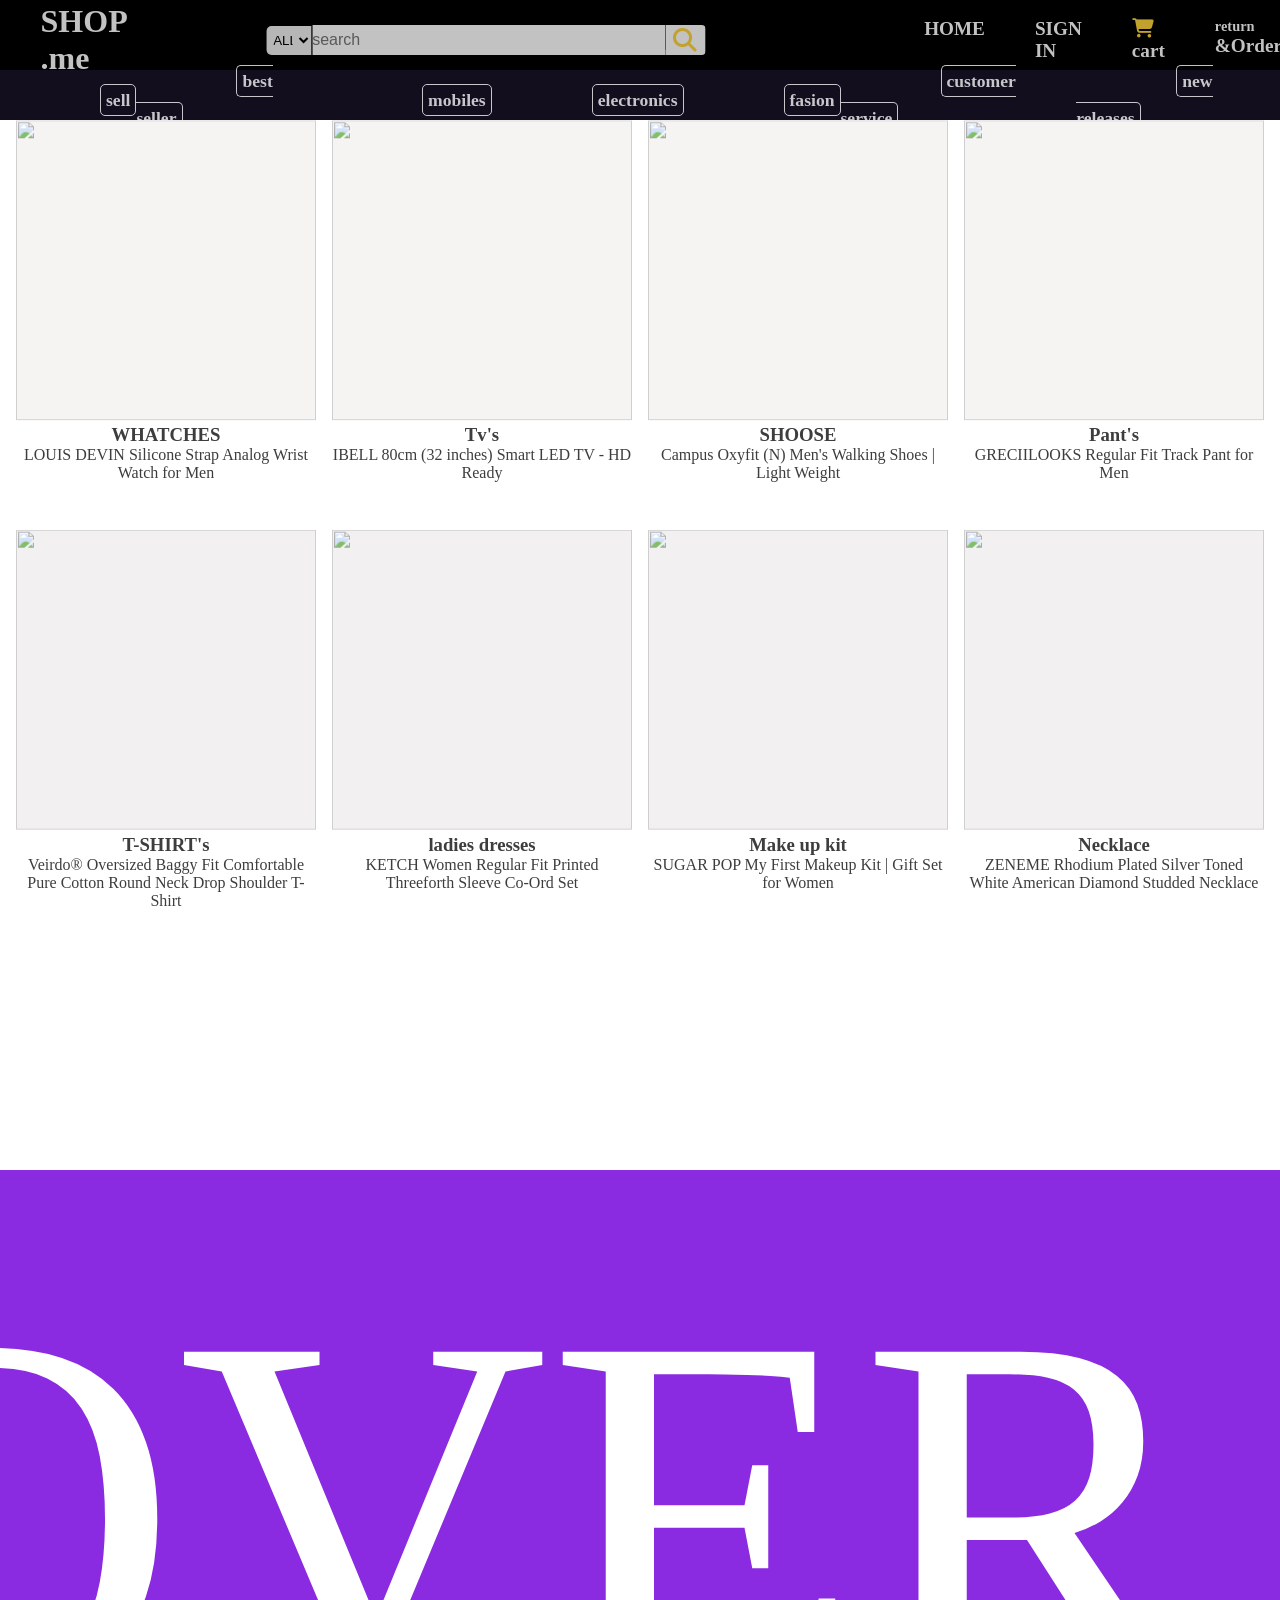
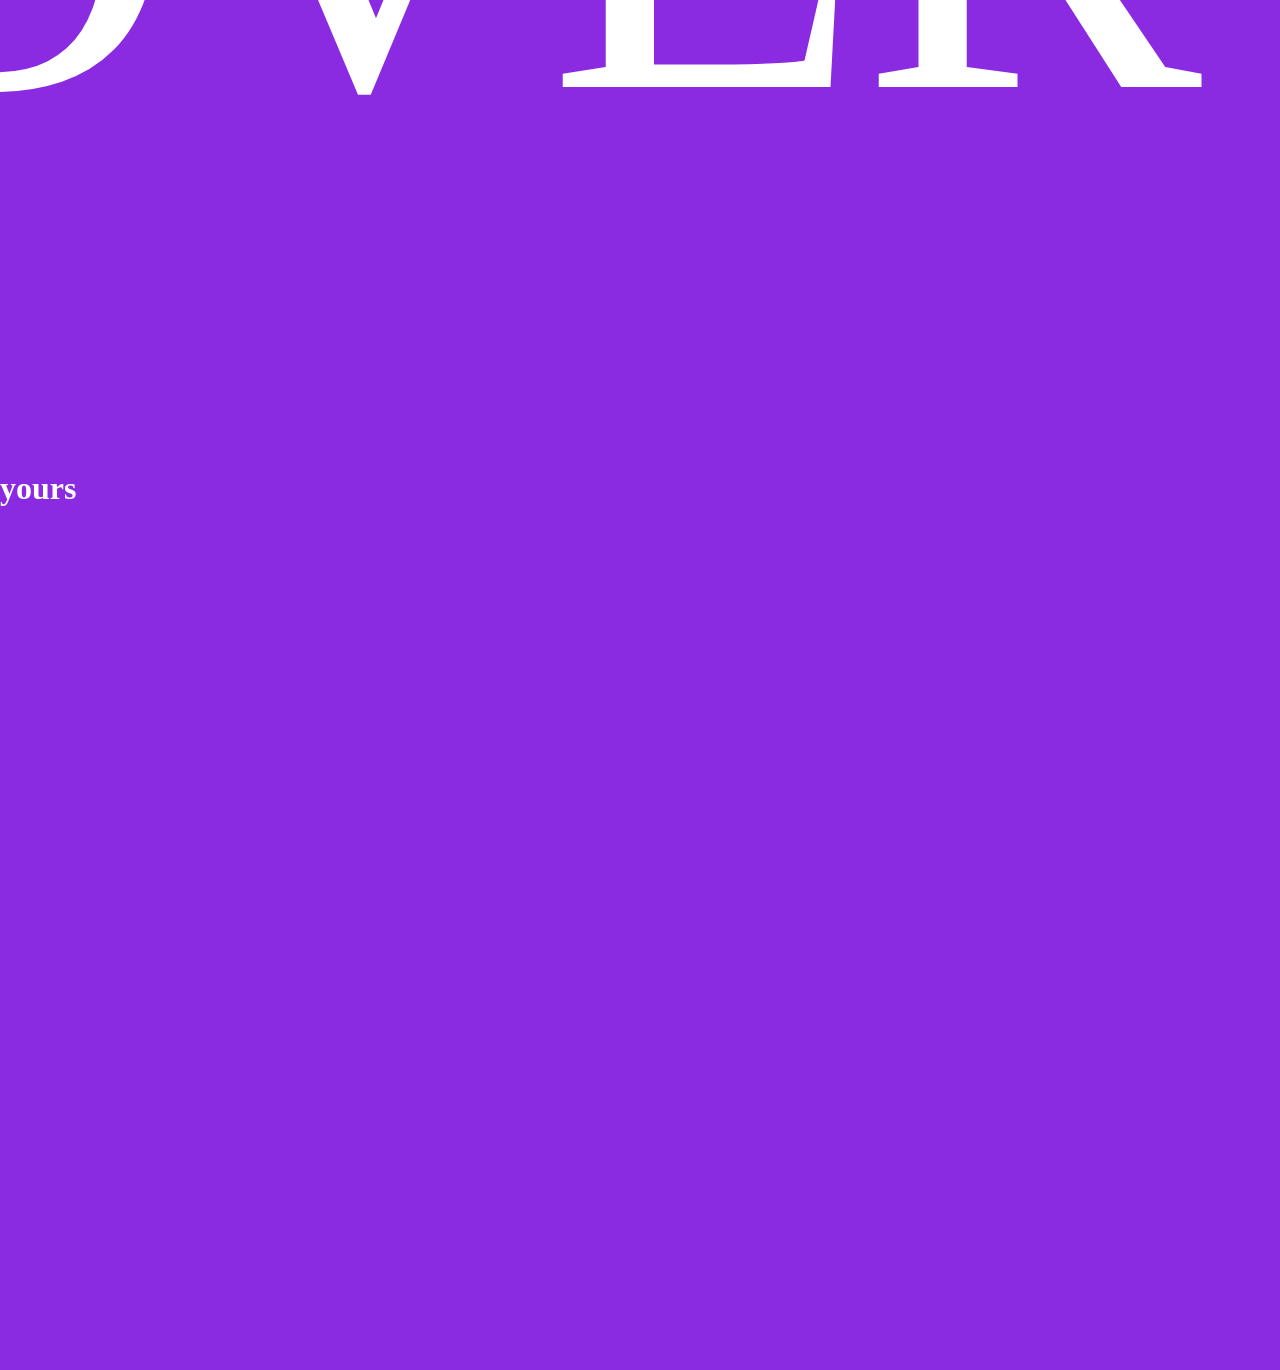
==== index.html @ ef71500c "modified" ====
<!DOCTYPE html>
<html lang="en">
<head>
    <meta charset="UTF-8">
    <meta name="viewport" content="width=device-width, initial-scale=1.0">
    <title>Document</title>
    <link rel="stylesheet" href="https://cdnjs.cloudflare.com/ajax/libs/font-awesome/6.5.2/css/all.min.css" integrity="sha512-SnH5WK+bZxgPHs44uWIX+LLJAJ9/2PkPKZ5QiAj6Ta86w+fsb2TkcmfRyVX3pBnMFcV7oQPJkl9QevSCWr3W6A==" crossorigin="anonymous" referrerpolicy="no-referrer" />
    <link rel="stylesheet" href="style.css">
</head>
<body>
  <div id="page1">
    <div class="nav">
      <h2>SHOP .me</h2>
      <select>
        <option>ALL</option>
      </select>
     <input id="search" type="search" placeholder="search">
     <div class="icon"><i class="fa-solid fa-magnifying-glass" style="color: #FFD43B;"></i></div>

      <div class="part2">
          <h4><a href="index.html">HOME</a></h4>
          <h4><a href="signin.html">SIGN IN</a></h4>
          <h4><a href=""><i class="fa-solid fa-cart-shopping" style="color: #FFD43B;"></i>cart</a></h4>
          <h4><a href="return.html"><p id="return1">return</p>&Orders</a></h4>
      </div>
    </div>

   <div class="mot-line">
     <h1><a href="">sell</a></h1>
     <h1><a href="">best seller</a></h1>
     <h1><a href="">mobiles</a></h1>
     <h1><a href="">electronics</a></h1>
     <h1><a href="">fasion</a></h1>
     <h1><a href="">customer service</a></h1>
     <h1><a href="">new releases</a></h1>
   </div>

   <div class="main">
      <div class="box1">
       <a href="whatches.html"
       ">   <img id="img" src="https://m.media-amazon.com/images/I/61nb3mSEQzL._SL1500_.jpg" alt="">
       <h3>WHATCHES</h3>
       <p>LOUIS DEVIN Silicone Strap Analog Wrist Watch for Men </p></a>
      </div>

      <div class="box1">
          <a href="
          tv.html"><img id="img" src="https://m.media-amazon.com/images/I/51LWfhKEoML._SY300_SX300_QL70_FMwebp_.jpg" alt="">
          <h3>Tv's</h3>
          <p>IBELL 80cm (32 inches) Smart LED TV - HD Ready</p></a>
        </div>

        <div class="box1">
          <a href="shoose.html">
            <img id="img" src="https://m.media-amazon.com/images/I/71cflgAolqL._SY695_.jpg" alt="">
          <h3>SHOOSE</h3>
          <p>Campus Oxyfit (N) Men's Walking Shoes | Light Weight </p>
          </a>
        </div>

        <div class="box1">
          <a href="pants.html"><img id="img" src="https://m.media-amazon.com/images/I/51rgGjt-lnL._SY879_.jpg" alt="">
            <h3>Pant's</h3>
            <p>GRECIILOOKS Regular Fit Track Pant for Men</p></a>
        </div>
   </div>
   <div class="main1">
      <div class="box2">
         <a href="t-shirt.html"> <img id="img" src="https://m.media-amazon.com/images/I/61MPGbBpC3L._SY879_.jpg" alt="">
          <h3>T-SHIRT's</h3>
          <p>Veirdo® Oversized Baggy Fit Comfortable Pure Cotton Round Neck Drop Shoulder T-Shirt</p></a>
      </div>

      <div class="box2">
         <a href="ladies.html"> <img id="img" src="https://m.media-amazon.com/images/I/91+XegkkiUL._SY879_.jpg" alt="">
          <h3>ladies dresses</h3>
          <p>KETCH Women Regular Fit Printed Threeforth Sleeve Co-Ord Set</p></a>
        </div>

        <div class="box2">
          <a href="mekeup.html"><img id="img" src="https://m.media-amazon.com/images/I/41QYDQRGc4L._SX300_SY300_QL70_FMwebp_.jpg" alt="">
            <h3>Make up kit</h3>
            <p>SUGAR POP My First Makeup Kit | Gift Set for Women</p></a>
        </div>

        <div class="box2">
          <a href="keck.html"><img id="img" src="https://m.media-amazon.com/images/I/71ooQyvpGCL._SY695_.jpg" alt="">
            <h3>Necklace</h3>
            <p>ZENEME Rhodium Plated Silver Toned White American Diamond Studded Necklace</p></a>
        </div>
   </div>
  </div>

  <div class="page2">
    <h1>Discover</h1>
</div>

  <div class="page3">
     <h1>yours</h1>
    
  </div>
   
    <script src="https://cdnjs.cloudflare.com/ajax/libs/gsap/3.12.5/gsap.min.js" integrity="sha512-7eHRwcbYkK4d9g/6tD/mhkf++eoTHwpNM9woBxtPUBWm67zeAfFC+HrdoE2GanKeocly/VxeLvIqwvCdk7qScg==" crossorigin="anonymous" referrerpolicy="no-referrer"></script>

    <script src="https://cdnjs.cloudflare.com/ajax/libs/gsap/3.12.5/ScrollTrigger.min.js" integrity="sha512-onMTRKJBKz8M1TnqqDuGBlowlH0ohFzMXYRNebz+yOcc5TQr/zAKsthzhuv0hiyUKEiQEQXEynnXCvNTOk50dg==" crossorigin="anonymous" referrerpolicy="no-referrer"></script>
    <script src="app.js"></script>
</body>
</html>
---- style.css ----
html,body{
    height: 100%;
    width: 100%;
}
*{
    padding: 0;
    margin: 0;
    box-sizing: border-box;
    color: white;
}
body{
    background-color: rgb(255, 255, 255);
    overflow-x: hidden;
    
}
.nav{
    display: flex;
    background-color: rgb(0, 0, 0);
    color: whitesmoke;
    align-items: center;
    height: 80px;
    width: 100%;
    font-size: 1.2rem;
}

.nav h2{
    font-size: 2rem;
}

#search{
    height: 30px;
    width: 400px;
    border: none;
    font-size: 1rem;
    color: black;
    margin-left: 1px;
}
.mot-line{
    display: flex;
    align-items: center;
    margin-top: -10px;
    background-color: rgb(18, 14, 30);
    height: 50px;
}
.mot-line h1 a{
    margin-left: 100px;
    padding: 5px;
    text-decoration: none;
    border-radius: 5px;
    border-width:1.5px;
    border-color: white;
    border-style: solid;
    font-size: 1.1rem;
    font-weight: bold;
    background: transparent;
    cursor: pointer;
    overflow: hidden;
}

.part2{
    display: flex;
    gap: 50px;
    margin-left: 200px;
}
.part2 h4 a{
    text-decoration: none;
}
a:hover{
    color: grey;
    text-decoration: underline;
    text-underline-offset: 1rem;
    cursor: default;
  }
h2{
    margin-left: 50px;
}
.box1{
    height: 300px;
    width: 300px;
    text-align: center;
    background-color: rgb(243, 239, 239);
}
.box1 a{
    text-decoration: none;
    border: none;
    cursor: pointer;
}

.box2{
    height: 300px;
    width: 300px;
    text-align: center;
    background-color: rgb(238, 235, 235);
}
.box2 a{
    text-decoration: none;
    border: none;
    cursor: pointer;
}
.main{
    display: flex;
    justify-content: space-evenly;
    margin-top: 5px;
    height: 300px; 
}
.main h3{
    color: black;
}
.main p{
    color: black;
}
.main1 h3{
    color: black;
}

.main1 p{
    color: black;
}

.main1{
    display: flex;
    justify-content: space-evenly;
    margin-top: 100px;
}
h5{
    font-size: 1.5rem;
}
#img{
    height: 300px;
    width: 300px;
    object-fit: fill;
}
#page1{
    height: 130%;
    width: 100%;
}

.page2{
    height: 100%;
    width: 100%;
    background-color: blueviolet;
}
.page2 h1{
    font-size: 40vw;
    padding: 50px;
    color: white;
    text-transform: uppercase;
    font-weight: 500;
}
select{
    color: black;
    padding: 3px;
    margin-left: 100px;
    height: 29px;
    width: 45px;
    border: none;
    text-align: center;
    border-top-left-radius: 5px;
    border-bottom-left-radius: 5px;
}
.icon{
    background-color: white;
    height: 30px;
    width: 45px;
    display: flex;
    justify-content: center;
    align-items: center;
    font-size: 1.5rem;
    border-top-right-radius: 4px;
    border-bottom-right-radius: 4px;
}
#return1{
    font-size: 0.9rem;
}
.page3{
    height: 100%;
    width: 100%;
    background-color: blueviolet;
}
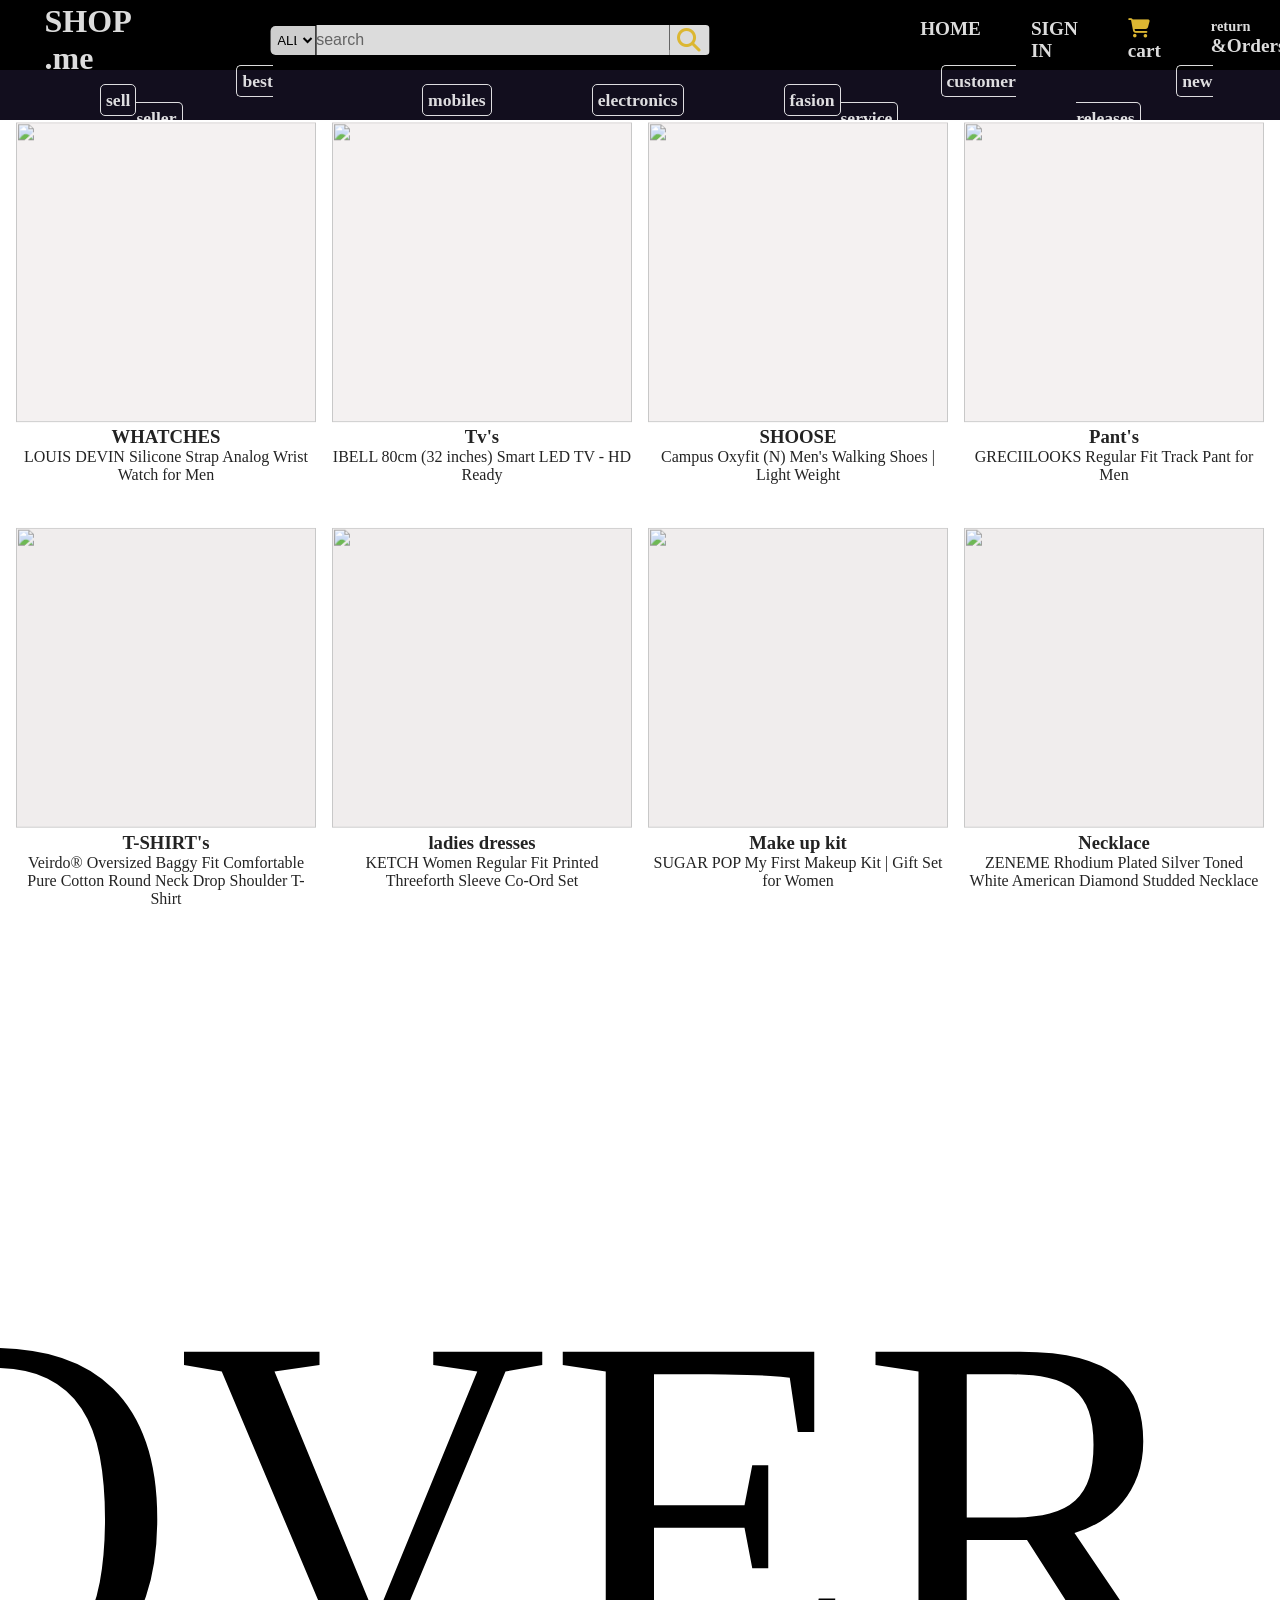
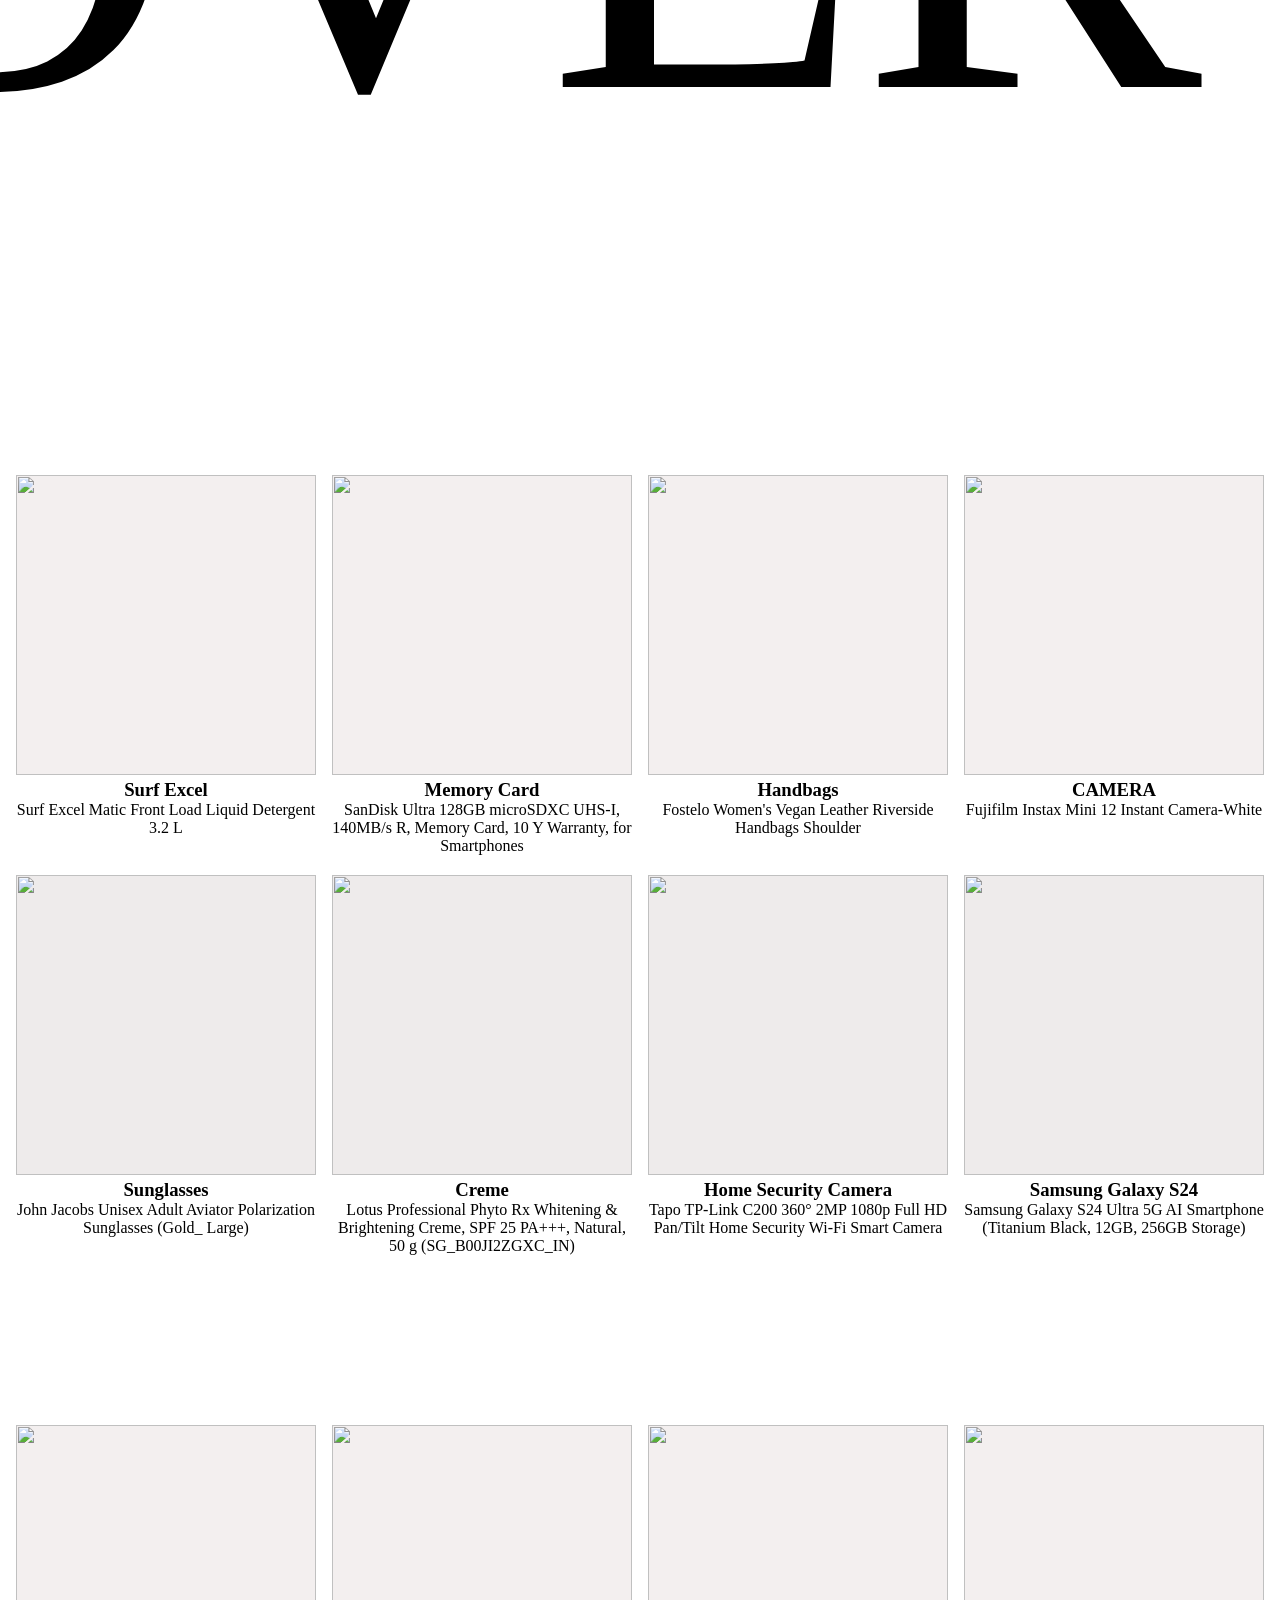
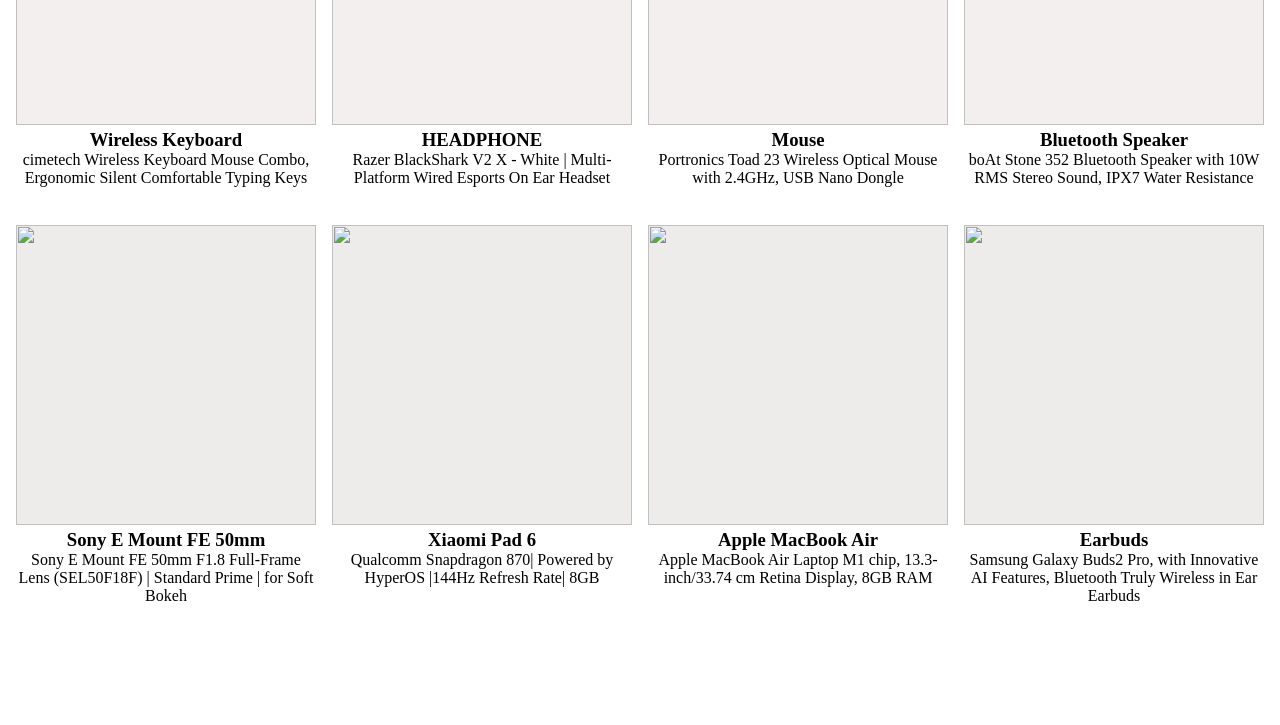
==== commit 134ad219: "added gsap animation push" ====
--- a/index.html
+++ b/index.html
@@ -94,12 +94,129 @@
   <div class="page2">
     <h1>Discover</h1>
 </div>
-
-  <div class="page3">
-     <h1>yours</h1>
-    
+<div class="page3">
+
+ <div class="main">
+    <div class="box0">
+     <a href="whatches.html"
+     ">   <img id="img" src="https://m.media-amazon.com/images/I/51R11KxAfIL._SX679_.jpg" alt="">
+     <h3>Surf Excel</h3>
+     <p>Surf Excel Matic Front Load Liquid Detergent 3.2 L</p></a>
+    </div>
+
+    <div class="box0">
+        <a href="
+        tv.html"><img id="img" src="https://m.media-amazon.com/images/I/71jsEFJtRRL._SX679_.jpg" alt="">
+        <h3> Memory Card</h3>
+        <p>SanDisk Ultra 128GB microSDXC UHS-I, 140MB/s R, Memory Card, 10 Y Warranty, for Smartphones
+        </p></a>
+      </div>
+
+      <div class="box0">
+        <a href="shoose.html">
+          <img id="img" src="https://m.media-amazon.com/images/I/715HHQAs07L._SY695_.jpg" alt="">
+        <h3>Handbags</h3>
+        <p>Fostelo Women's Vegan Leather Riverside Handbags Shoulder
+        </p>
+        </a>
+      </div>
+
+      <div class="box0">
+        <a href="pants.html"><img id="img" src="https://m.media-amazon.com/images/I/61WXXeDFcnL._SX522_.jpg" alt="">
+          <h3>CAMERA</h3>
+          <p>Fujifilm Instax Mini 12 Instant Camera-White</p></a>
+      </div>
+ </div>
+ <div class="main1">
+    <div class="box00">
+       <a href="t-shirt.html"> <img id="img" src="https://m.media-amazon.com/images/I/51DjgYX6WWL._SX679_.jpg" alt="">
+        <h3>Sunglasses</h3>
+        <p>John Jacobs Unisex Adult Aviator Polarization Sunglasses (Gold_ Large)
+        </p></a>
+    </div>
+
+    <div class="box00">
+       <a href="ladies.html"> <img id="img" src="https://m.media-amazon.com/images/I/51lulc8HXRL._SX522_.jpg" alt="">
+        <h3>Creme</h3>
+        <p>Lotus Professional Phyto Rx Whitening & Brightening Creme, SPF 25 PA+++, Natural, 50 g (SG_B00JI2ZGXC_IN)
+        </p></a>
+      </div>
+
+      <div class="box00">
+        <a href="mekeup.html"><img id="img" src="https://m.media-amazon.com/images/I/31pcbVy11RL._SX300_SY300_QL70_FMwebp_.jpg" alt="">
+          <h3>Home Security Camera</h3>
+          <p>Tapo TP-Link C200 360° 2MP 1080p Full HD Pan/Tilt Home Security Wi-Fi Smart Camera</p></a>
+      </div>
+
+      <div class="box00">
+        <a href="keck.html"><img id="img" src="https://m.media-amazon.com/images/I/71RVuBs3q9L._SL1500_.jpg" alt="">
+          <h3>Samsung Galaxy S24</h3>
+          <p>Samsung Galaxy S24 Ultra 5G AI Smartphone (Titanium Black, 12GB, 256GB Storage)
+          </p></a>
+      </div>
+ </div>
+</div>
+
+<div class="page4">
+
+  <div class="main">
+     <div class="box9">
+      <a href="whatches.html"
+      ">   <img id="img" src="https://m.media-amazon.com/images/I/61uGPzEzhOL._SX522_.jpg" alt="">
+      <h3>Wireless Keyboard</h3>
+      <p>cimetech Wireless Keyboard Mouse Combo, Ergonomic Silent Comfortable Typing Keys </p></a>
+     </div>
+ 
+     <div class="box9">
+         <a href="
+         tv.html"><img id="img" src="https://m.media-amazon.com/images/I/71mwmGYZGzL._SL1500_.jpg" alt="">
+         <h3>HEADPHONE</h3>
+         <p>Razer BlackShark V2 X - White | Multi-Platform Wired Esports On Ear Headset
+        </p></a>
+       </div>
+ 
+       <div class="box9">
+         <a href="shoose.html">
+           <img id="img" src="https://m.media-amazon.com/images/I/41KuRShR97L._SX679_.jpg" alt="">
+         <h3>Mouse</h3>
+         <p>Portronics Toad 23 Wireless Optical Mouse with 2.4GHz, USB Nano Dongle </p>
+         </a>
+       </div>
+ 
+       <div class="box9">
+         <a href="pants.html"><img id="img" src="https://m.media-amazon.com/images/I/41yQZFhJ-dL._SY300_SX300_QL70_FMwebp_.jpg" alt="">
+           <h3> Bluetooth Speaker</h3>
+           <p>boAt Stone 352 Bluetooth Speaker with 10W RMS Stereo Sound, IPX7 Water Resistance</p></a>
+       </div>
   </div>
-   
+  <div class="main1">
+     <div class="box99">
+        <a href="t-shirt.html"> <img id="img" src="https://m.media-amazon.com/images/I/31Veccow7XL._SX300_SY300_QL70_FMwebp_.jpg" alt="">
+         <h3>Sony E Mount FE 50mm </h3>
+         <p>Sony E Mount FE 50mm F1.8 Full-Frame Lens (SEL50F18F) | Standard Prime | for Soft Bokeh
+        </p></a>
+     </div>
+ 
+     <div class="box99">
+        <a href="ladies.html"> <img id="img" src="https://m.media-amazon.com/images/I/415gV21fNCL._SX300_SY300_QL70_FMwebp_.jpg" alt="">
+         <h3>Xiaomi Pad 6</h3>
+         <p>Qualcomm Snapdragon 870| Powered by HyperOS |144Hz Refresh Rate| 8GB</p></a>
+       </div>
+ 
+       <div class="box99">
+         <a href="mekeup.html"><img id="img" src="https://m.media-amazon.com/images/I/71jG+e7roXL._SL1500_.jpg" alt="">
+           <h3>Apple MacBook Air</h3>
+           <p>Apple MacBook Air Laptop M1 chip, 13.3-inch/33.74 cm Retina Display, 8GB RAM</p></a>
+       </div>
+ 
+       <div class="box99">
+         <a href="keck.html"><img id="img" src="https://m.media-amazon.com/images/I/61Qqg+T8nsL._SX522_.jpg" alt="">
+           <h3> Earbuds</h3>
+           <p>Samsung Galaxy Buds2 Pro, with Innovative AI Features, Bluetooth Truly Wireless in Ear Earbuds </p></a>
+       </div>
+  </div>
+ </div>
+ 
     <script src="https://cdnjs.cloudflare.com/ajax/libs/gsap/3.12.5/gsap.min.js" integrity="sha512-7eHRwcbYkK4d9g/6tD/mhkf++eoTHwpNM9woBxtPUBWm67zeAfFC+HrdoE2GanKeocly/VxeLvIqwvCdk7qScg==" crossorigin="anonymous" referrerpolicy="no-referrer"></script>
 
     <script src="https://cdnjs.cloudflare.com/ajax/libs/gsap/3.12.5/ScrollTrigger.min.js" integrity="sha512-onMTRKJBKz8M1TnqqDuGBlowlH0ohFzMXYRNebz+yOcc5TQr/zAKsthzhuv0hiyUKEiQEQXEynnXCvNTOk50dg==" crossorigin="anonymous" referrerpolicy="no-referrer"></script>
--- a/style.css
+++ b/style.css
@@ -140,12 +140,12 @@
 .page2{
     height: 100%;
     width: 100%;
-    background-color: blueviolet;
+    
 }
 .page2 h1{
     font-size: 40vw;
     padding: 50px;
-    color: white;
+    color: black;
     text-transform: uppercase;
     font-weight: 500;
 }
@@ -177,5 +177,62 @@
 .page3{
     height: 100%;
     width: 100%;
-    background-color: blueviolet;
-}
+   
+}
+
+.box0{
+    height: 300px;
+    width: 300px;
+    text-align: center;
+    background-color: rgb(243, 239, 239);
+}
+.box0 a{
+    text-decoration: none;
+    border: none;
+    cursor: pointer;
+}
+
+.box00{
+    height: 300px;
+    width: 300px;
+    text-align: center;
+    background-color: rgb(238, 235, 235);
+}
+.box00 a{
+    text-decoration: none;
+    border: none;
+    cursor: pointer;
+}
+
+.page4{
+    height: 100%;
+    width: 100%;
+    margin-top: 50px;
+}
+
+
+.box9{
+    height: 300px;
+    width: 300px;
+    text-align: center;
+    background-color: rgb(243, 239, 239);
+}
+.box9 a{
+    text-decoration: none;
+    border: none;
+    cursor: pointer;
+}
+
+.box99{
+    height: 300px;
+    width: 300px;
+    text-align: center;
+    background-color: rgb(238, 235, 235);
+}
+.box99 a{
+    text-decoration: none;
+    border: none;
+    cursor: pointer;
+}
+
+
